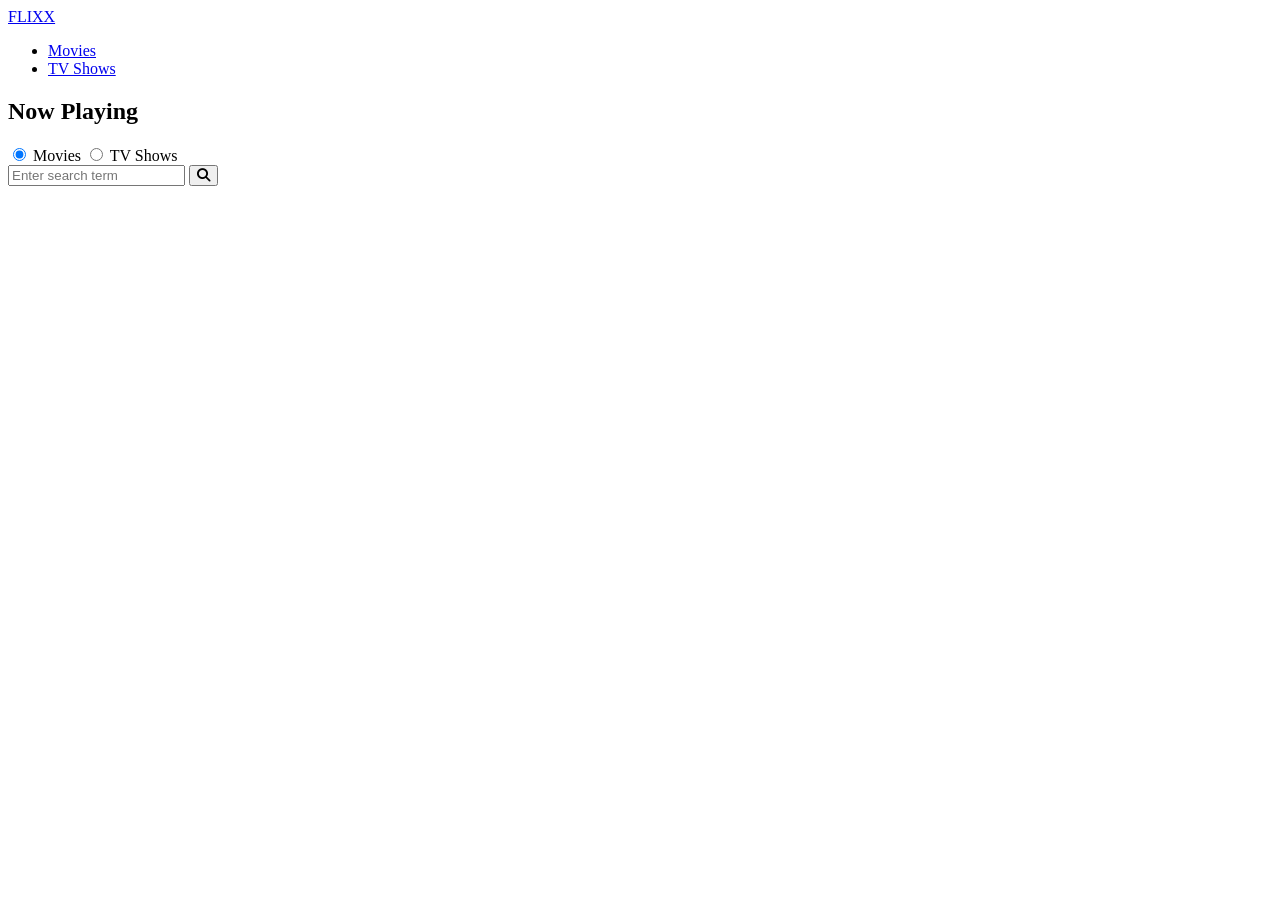
==== index.html @ a2e1064a "Finished a search section for movies and tv shows" ====
<!DOCTYPE html>
<html lang="en">
<head>
    <meta charset="UTF-8">
    <meta http-equiv="X-UA-Compatible" content="IE=edge" />
    <meta name="viewport" content="width=device-width, initial-scale=1.0">
    <link rel="preconnect" href="https://fonts.googleapis.com" />
    <link rel="preconnect" href="https://fonts.gastatic.com" crossorigin />
    <link 
        href="https://fonts.googleapis.com/css2?family=Poppins:wght@300;400;700&display=swap"
        rel="stylesheet"
    />
    <link rel="stylesheet" href="lib/swiper.css" />
    <link rel="stylesheet" href="lib/fontawesome.css" />
    <link rel="stylesheet" href="css/style.css" />
    <link rel="stylesheet" href="css/spinner.css" />
    <script src="lib/swiper.js"></script>
    <script src="js/script.js" defer></script>
    <title>Flixx</title>
</head>
<body>
    <header class="main-header">
        <div class="container">
            <div class="logo"><a href="/">FLIXX</a></div>
            <nav>
                <ul>
                    <li>
                        <a class="nav-link" href="/">Movies</a>
                    </li>
                    <li>
                        <a class="nav-link" href="/shows.html">TV Shows</a>
                    </li>
                </ul>
            </nav>
        </div>

    </header>

    <!-- Now Playing Section -->
    <section class="now-playing">
        <h2>Now Playing</h2>
        <div class="swiper">
            <div class="swiper-wrapper">

            </div>
        </div>
    </section>

    <!-- Search Movies -->
    <section class="search">
        <div class="container">
            <div id="alert"></div>
            <form action="/search.html" class="search-form">
                <!-- movies and shows radio box -->
                <div class="search-radio">
                    <input type="radio" id="movie" name="type" value="movie" checked />
                    <label for="movies">Movies</label>
                    <input type="radio" id="tv" name="type" value="tv" />
                    <label for="shows">TV Shows</label>
                </div>
                <div class="search-flex">
                    <input
                        type="text"
                        name="search-term"
                        id="search-term"
                        placeholder="Enter search term"
                    />
                    <button class="btn" type="submit">
                        <i class="fas fa-search"></i>
                    </button>
                </div>
            </form>
        </div>
    </section>
</body>
</html>
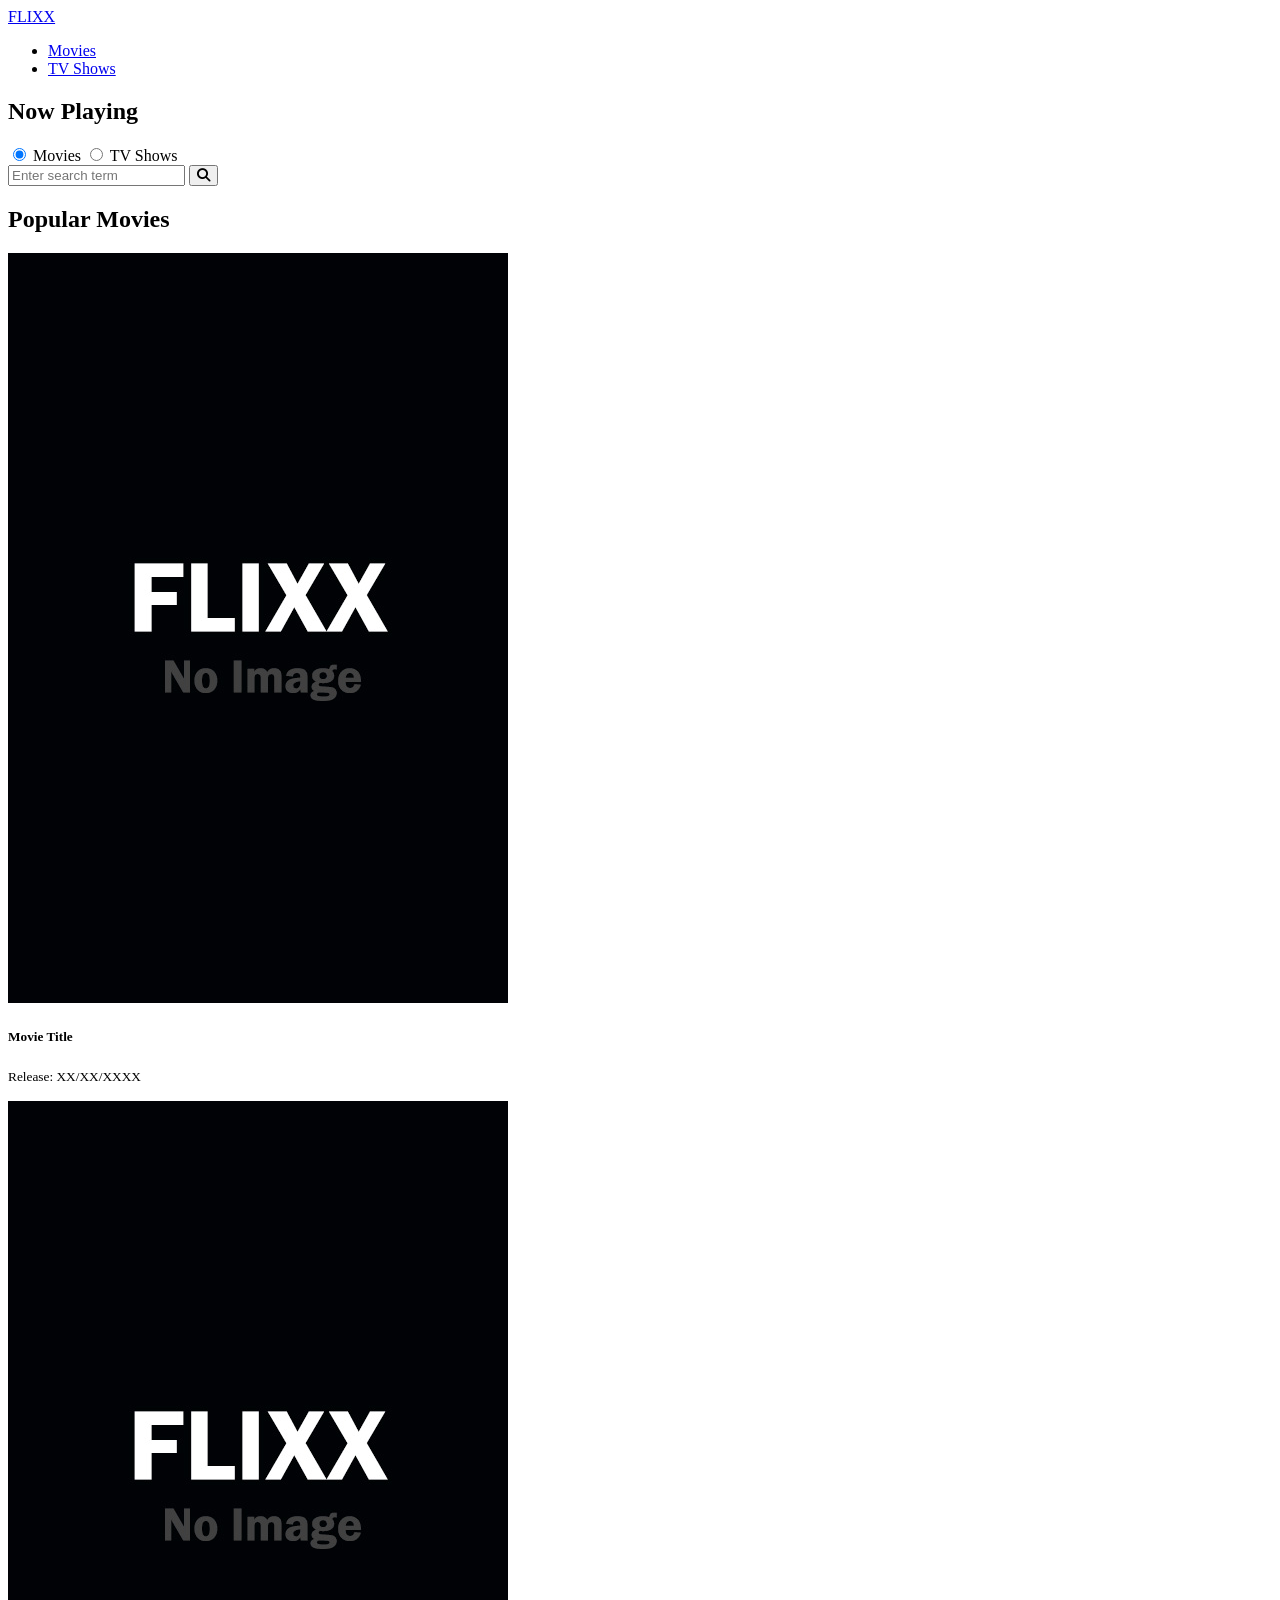
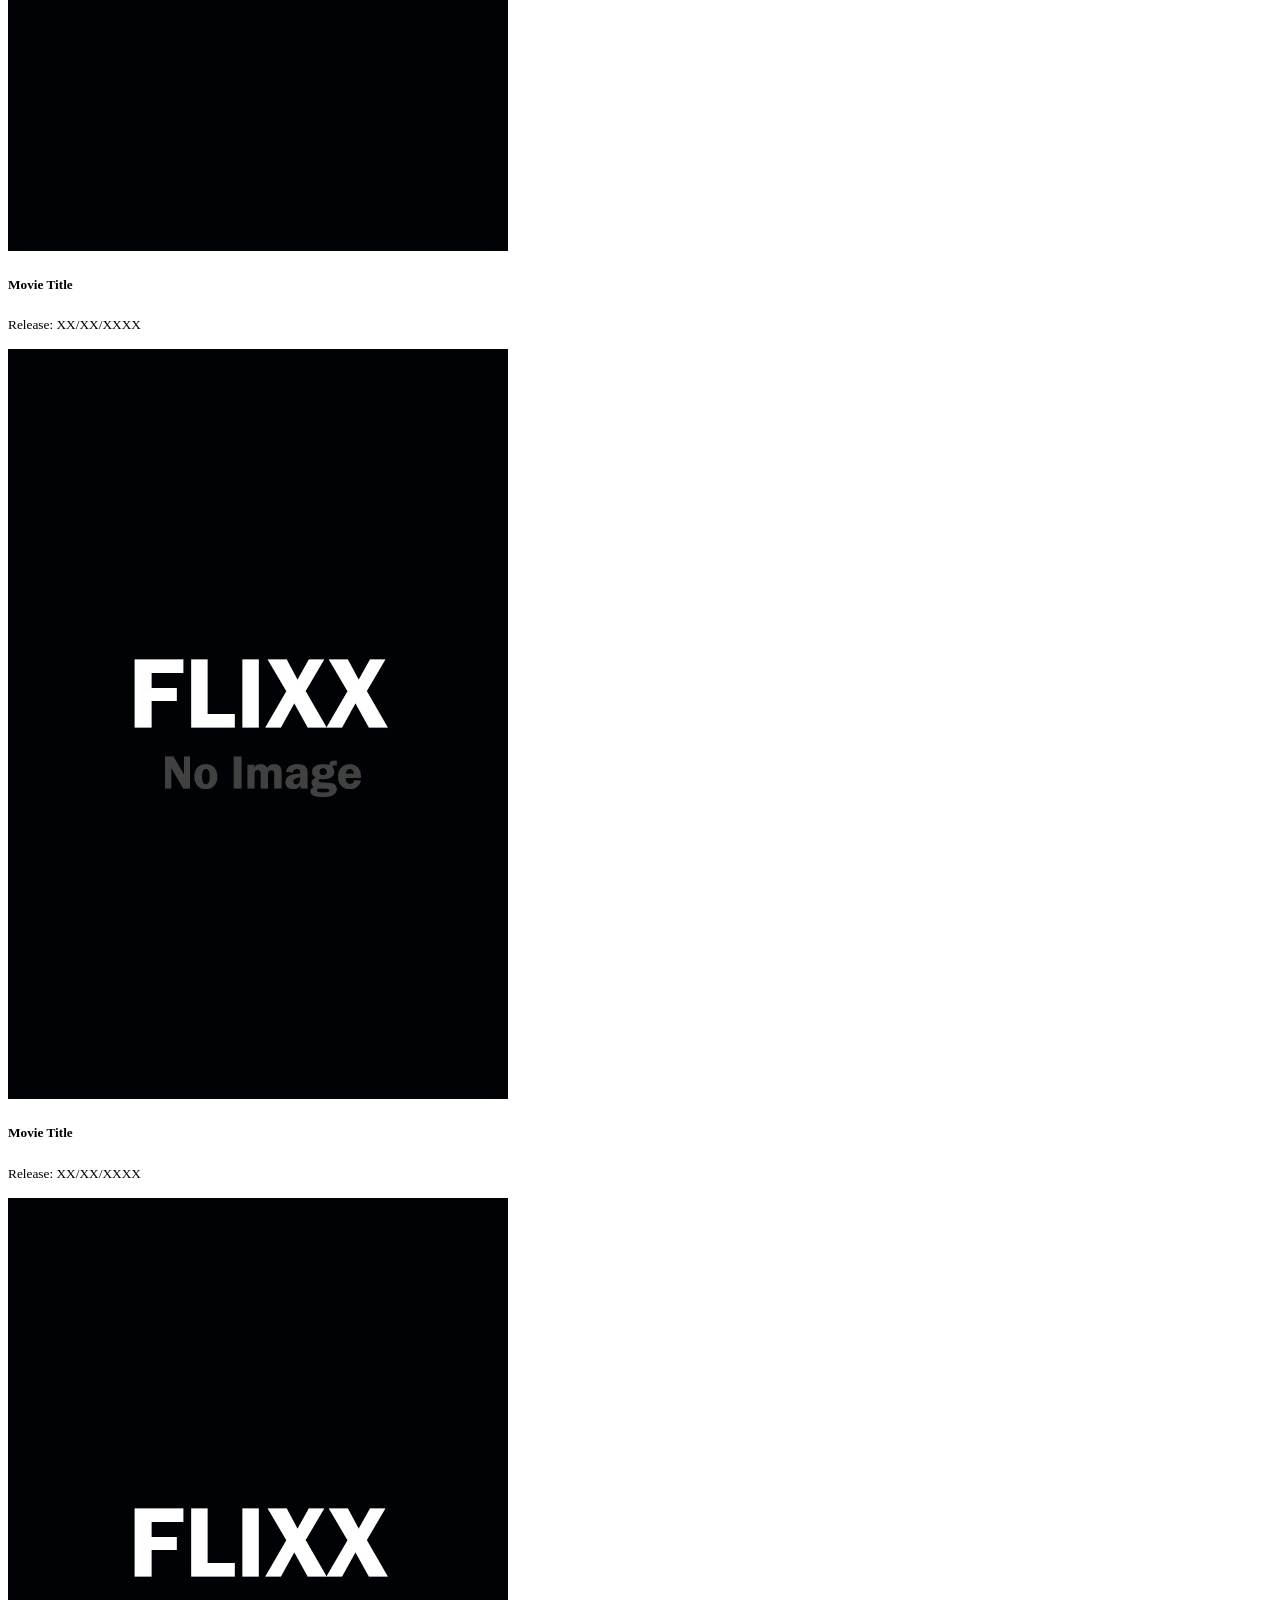
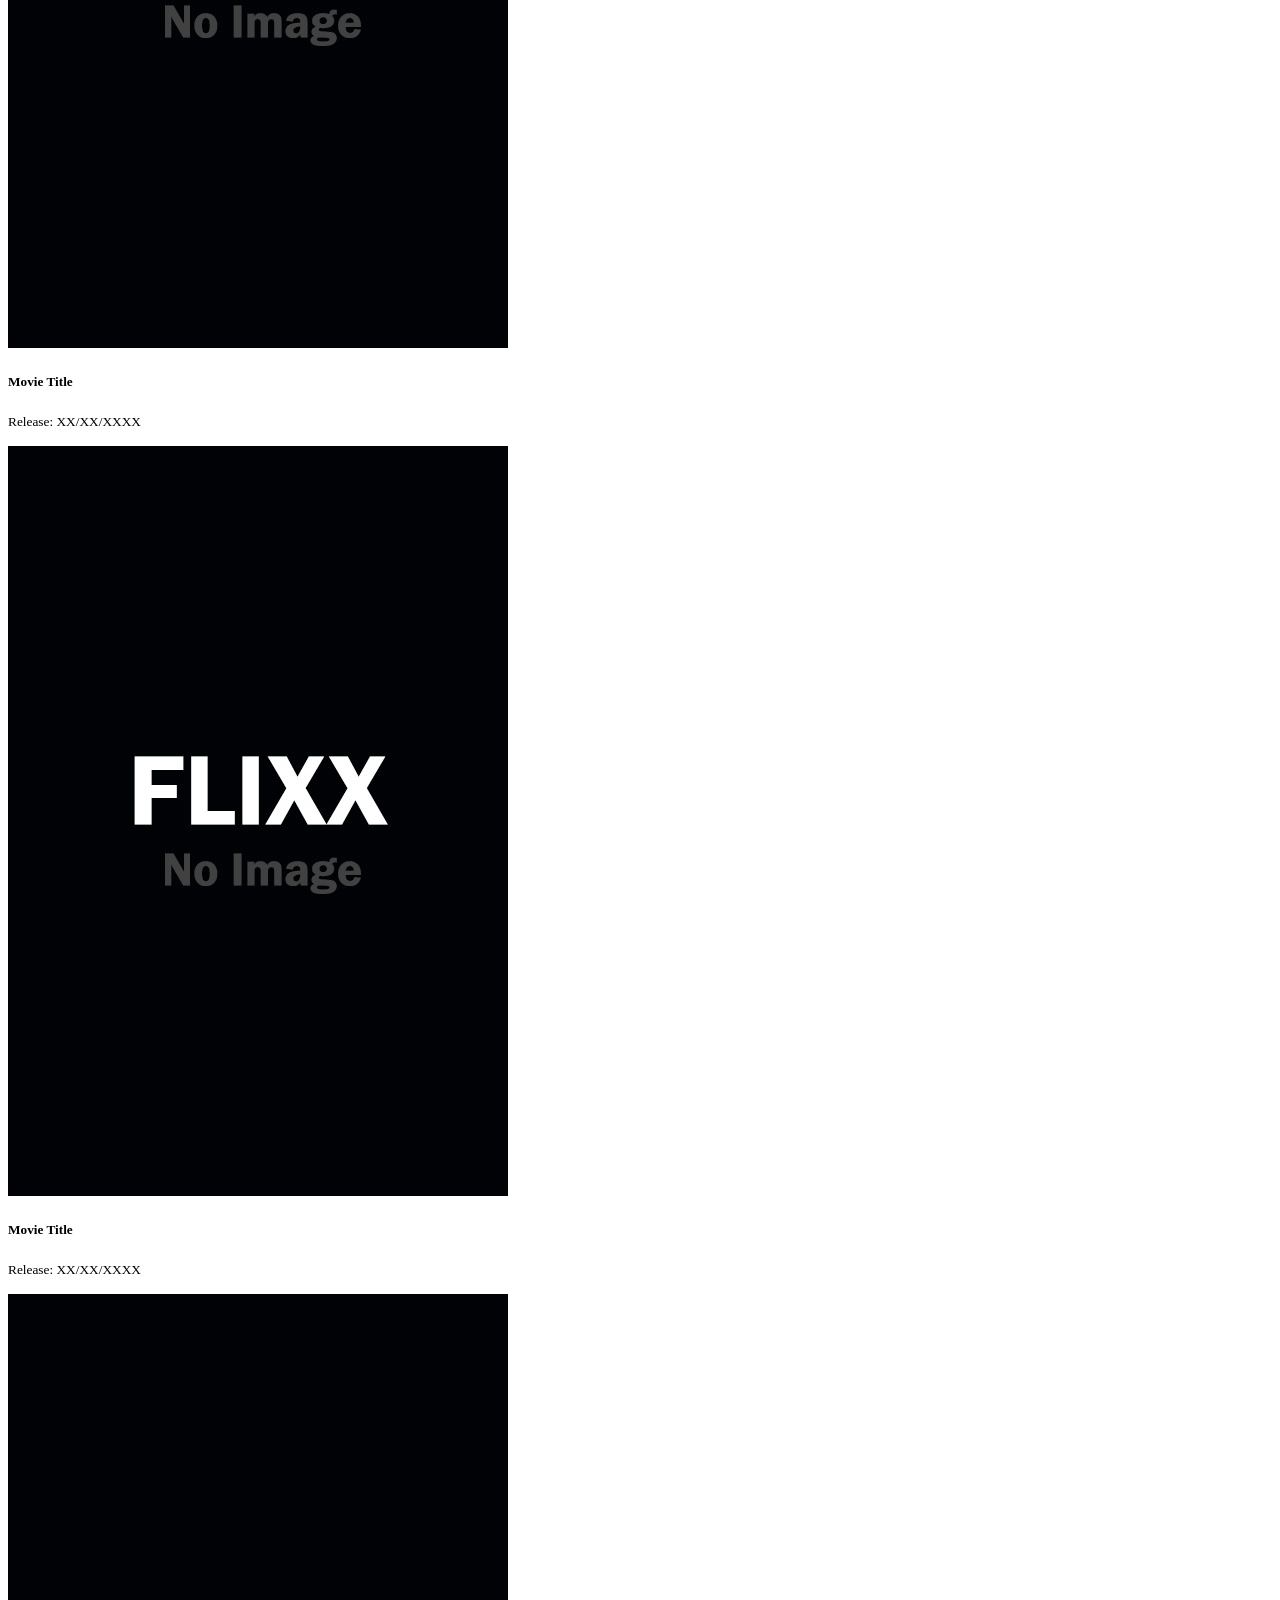
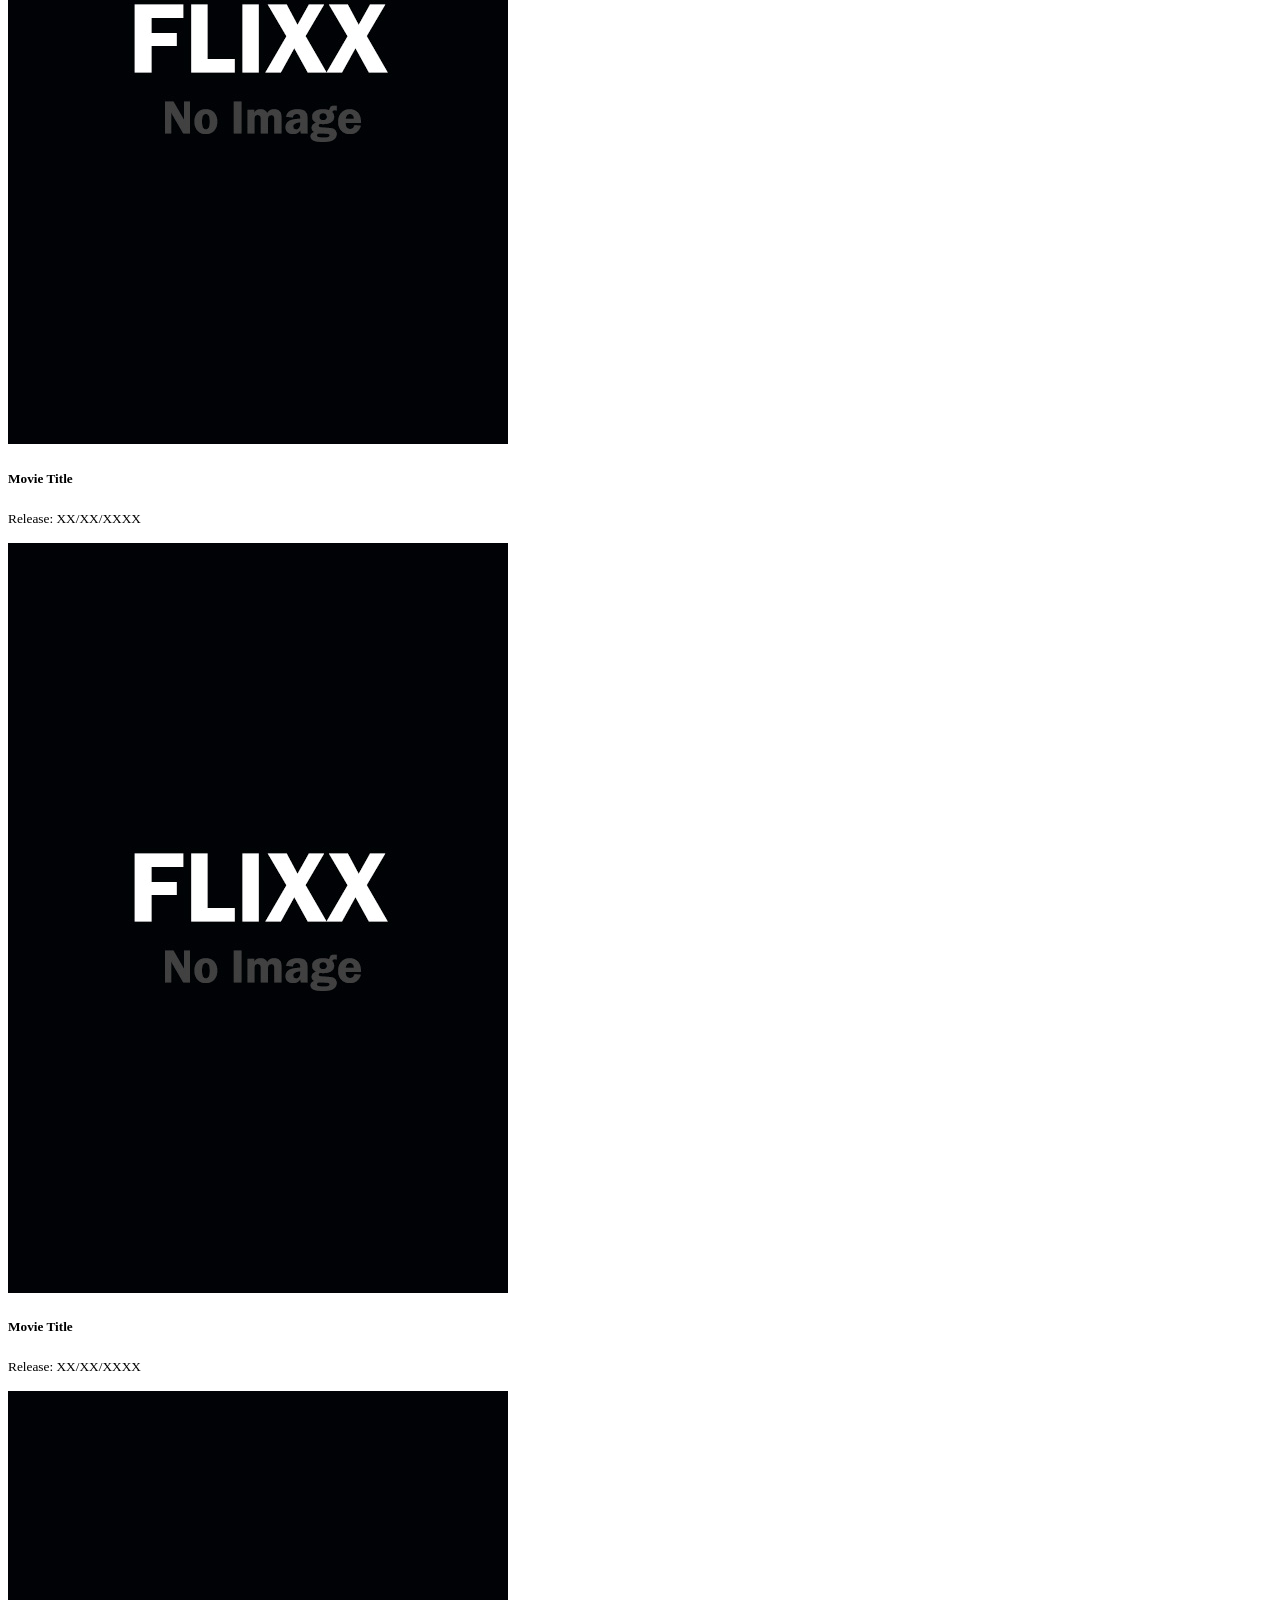
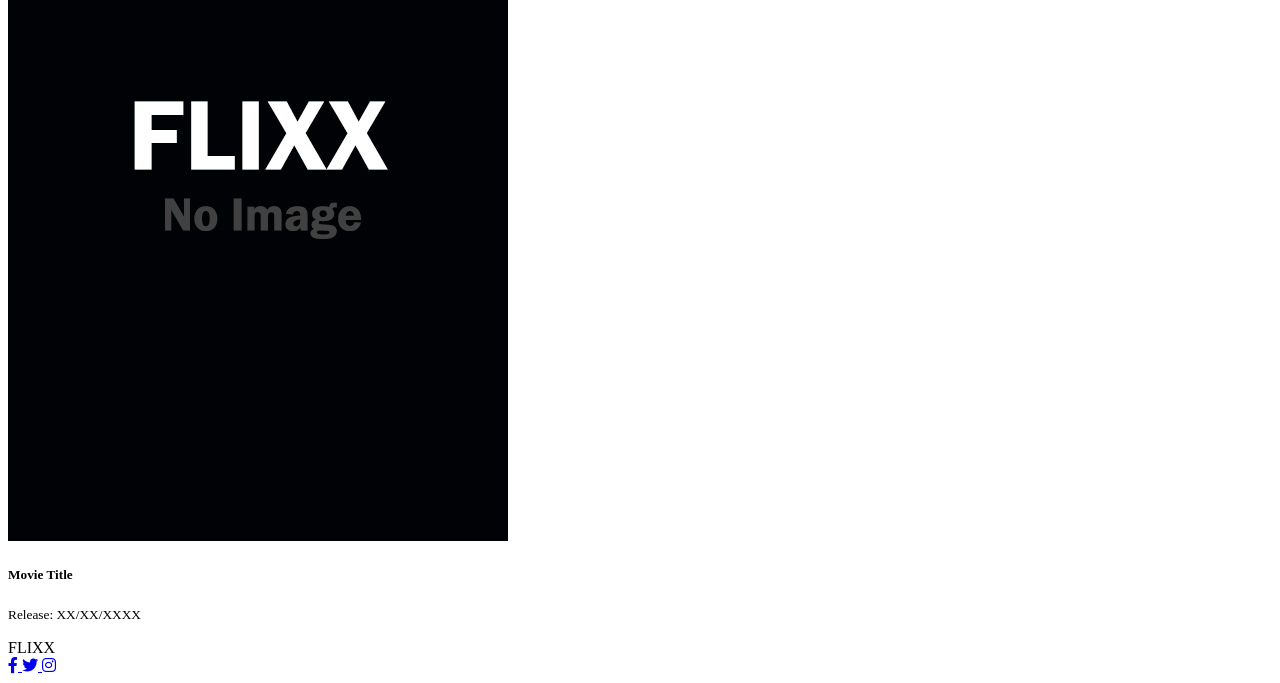
==== commit d660576a: "Finished the main body for the movies, and added a footer" ====
--- a/index.html
+++ b/index.html
@@ -1,76 +1,222 @@
 <!DOCTYPE html>
 <html lang="en">
-<head>
-    <meta charset="UTF-8">
-    <meta http-equiv="X-UA-Compatible" content="IE=edge" />
-    <meta name="viewport" content="width=device-width, initial-scale=1.0">
-    <link rel="preconnect" href="https://fonts.googleapis.com" />
-    <link rel="preconnect" href="https://fonts.gastatic.com" crossorigin />
-    <link 
-        href="https://fonts.googleapis.com/css2?family=Poppins:wght@300;400;700&display=swap"
-        rel="stylesheet"
-    />
-    <link rel="stylesheet" href="lib/swiper.css" />
-    <link rel="stylesheet" href="lib/fontawesome.css" />
-    <link rel="stylesheet" href="css/style.css" />
-    <link rel="stylesheet" href="css/spinner.css" />
-    <script src="lib/swiper.js"></script>
-    <script src="js/script.js" defer></script>
-    <title>Flixx</title>
-</head>
-<body>
-    <header class="main-header">
-        <div class="container">
-            <div class="logo"><a href="/">FLIXX</a></div>
-            <nav>
-                <ul>
-                    <li>
-                        <a class="nav-link" href="/">Movies</a>
-                    </li>
-                    <li>
-                        <a class="nav-link" href="/shows.html">TV Shows</a>
-                    </li>
-                </ul>
-            </nav>
-        </div>
-
-    </header>
-
-    <!-- Now Playing Section -->
-    <section class="now-playing">
-        <h2>Now Playing</h2>
-        <div class="swiper">
-            <div class="swiper-wrapper">
-
-            </div>
-        </div>
-    </section>
-
-    <!-- Search Movies -->
-    <section class="search">
-        <div class="container">
-            <div id="alert"></div>
-            <form action="/search.html" class="search-form">
-                <!-- movies and shows radio box -->
-                <div class="search-radio">
-                    <input type="radio" id="movie" name="type" value="movie" checked />
-                    <label for="movies">Movies</label>
-                    <input type="radio" id="tv" name="type" value="tv" />
-                    <label for="shows">TV Shows</label>
-                </div>
-                <div class="search-flex">
-                    <input
-                        type="text"
-                        name="search-term"
-                        id="search-term"
-                        placeholder="Enter search term"
-                    />
-                    <button class="btn" type="submit">
-                        <i class="fas fa-search"></i>
-                    </button>
-                </div>
-            </form>
-        </div>
-    </section>
-</body>
+    <head>
+        <meta charset="UTF-8">
+        <meta http-equiv="X-UA-Compatible" content="IE=edge" />
+        <meta name="viewport" content="width=device-width, initial-scale=1.0">
+        <link rel="preconnect" href="https://fonts.googleapis.com" />
+        <link rel="preconnect" href="https://fonts.gastatic.com" crossorigin />
+        <link 
+            href="https://fonts.googleapis.com/css2?family=Poppins:wght@300;400;700&display=swap"
+            rel="stylesheet"
+        />
+        <link rel="stylesheet" href="lib/swiper.css" />
+        <link rel="stylesheet" href="lib/fontawesome.css" />
+        <link rel="stylesheet" href="css/style.css" />
+        <link rel="stylesheet" href="css/spinner.css" />
+        <script src="lib/swiper.js"></script>
+        <script src="js/script.js" defer></script>
+        <title>Flixx</title>
+    </head>
+    <body>
+        <header class="main-header">
+            <div class="container">
+                <div class="logo"><a href="/">FLIXX</a></div>
+                <nav>
+                    <ul>
+                        <li>
+                            <a class="nav-link" href="/">Movies</a>
+                        </li>
+                        <li>
+                            <a class="nav-link" href="/shows.html">TV Shows</a>
+                        </li>
+                    </ul>
+                </nav>
+            </div>
+
+        </header>
+
+        <!-- Now Playing Section -->
+        <section class="now-playing">
+            <h2>Now Playing</h2>
+            <div class="swiper">
+                <div class="swiper-wrapper">
+
+                </div>
+            </div>
+        </section>
+
+        <!-- Search Movies -->
+        <section class="search">
+            <div class="container">
+                <div id="alert"></div>
+                <form action="/search.html" class="search-form">
+                    <!-- movies and shows radio box -->
+                    <div class="search-radio">
+                        <input type="radio" id="movie" name="type" value="movie" checked />
+                        <label for="movies">Movies</label>
+                        <input type="radio" id="tv" name="type" value="tv" />
+                        <label for="shows">TV Shows</label>
+                    </div>
+                    <div class="search-flex">
+                        <input
+                            type="text"
+                            name="search-term"
+                            id="search-term"
+                            placeholder="Enter search term"
+                        />
+                        <button class="btn" type="submit">
+                            <i class="fas fa-search"></i>
+                        </button>
+                    </div>
+                </form>
+            </div>
+        </section>
+
+        <!-- Popular Movies -->
+        <section class="container">
+            <h2>Popular Movies</h2>
+            <div id="popular-movies" class="grid">
+                <div class="card">
+                    <a href="movie-details.html?id=1">
+                        <img
+                            src="images/no-image.jpg"
+                            class="card-img-top"
+                            alt="Movie Title"
+                        />
+                    </a>
+                    <div class="card-body">
+                        <h5 class="card-title">Movie Title</h5>
+                        <p class="card-text">
+                            <small class="text-muted">Release: XX/XX/XXXX</small>
+                        </p>
+                    </div>
+                </div>
+                <div class="card">
+                    <a href="movie-details.html?id=1">
+                        <img
+                            src="images/no-image.jpg"
+                            class="card-img-top"
+                            alt="Movie Title"
+                        />
+                    </a>
+                    <div class="card-body">
+                        <h5 class="card-title">Movie Title</h5>
+                        <p class="card-text">
+                            <small class="text-muted">Release: XX/XX/XXXX</small>
+                        </p>
+                    </div>
+                </div>
+                <div class="card">
+                    <a href="movie-details.html?id=1">
+                        <img
+                            src="images/no-image.jpg"
+                            class="card-img-top"
+                            alt="Movie Title"
+                        />
+                    </a>
+                    <div class="card-body">
+                        <h5 class="card-title">Movie Title</h5>
+                        <p class="card-text">
+                            <small class="text-muted">Release: XX/XX/XXXX</small>
+                        </p>
+                    </div>
+                </div>
+                <div class="card">
+                    <a href="movie-details.html?id=1">
+                        <img
+                            src="images/no-image.jpg"
+                            class="card-img-top"
+                            alt="Movie Title"
+                        />
+                    </a>
+                    <div class="card-body">
+                        <h5 class="card-title">Movie Title</h5>
+                        <p class="card-text">
+                            <small class="text-muted">Release: XX/XX/XXXX</small>
+                        </p>
+                    </div>
+                </div>
+                <div class="card">
+                    <a href="movie-details.html?id=1">
+                        <img
+                            src="images/no-image.jpg"
+                            class="card-img-top"
+                            alt="Movie Title"
+                        />
+                    </a>
+                    <div class="card-body">
+                        <h5 class="card-title">Movie Title</h5>
+                        <p class="card-text">
+                            <small class="text-muted">Release: XX/XX/XXXX</small>
+                        </p>
+                    </div>
+                </div>
+                <div class="card">
+                    <a href="movie-details.html?id=1">
+                        <img
+                            src="images/no-image.jpg"
+                            class="card-img-top"
+                            alt="Movie Title"
+                        />
+                    </a>
+                    <div class="card-body">
+                        <h5 class="card-title">Movie Title</h5>
+                        <p class="card-text">
+                            <small class="text-muted">Release: XX/XX/XXXX</small>
+                        </p>
+                    </div>
+                </div>
+                <div class="card">
+                    <a href="movie-details.html?id=1">
+                        <img
+                            src="images/no-image.jpg"
+                            class="card-img-top"
+                            alt="Movie Title"
+                        />
+                    </a>
+                    <div class="card-body">
+                        <h5 class="card-title">Movie Title</h5>
+                        <p class="card-text">
+                            <small class="text-muted">Release: XX/XX/XXXX</small>
+                        </p>
+                    </div>
+                </div>
+                <div class="card">
+                    <a href="movie-details.html?id=1">
+                        <img
+                            src="images/no-image.jpg"
+                            class="card-img-top"
+                            alt="Movie Title"
+                        />
+                    </a>
+                    <div class="card-body">
+                        <h5 class="card-title">Movie Title</h5>
+                        <p class="card-text">
+                            <small class="text-muted">Release: XX/XX/XXXX</small>
+                        </p>
+                    </div>
+                </div>
+            </div>
+        </section>
+        <!-- Footer -->
+        <footer class="main-footer">
+            <div class="container">
+                <div class="logo"><span>FLIXX</span></div>
+                <div class="social-links">
+                    <a href="https://www.facebook.com" target="_blank">
+                        <i class="fab fa-facebook-f"></i>
+                    </a>
+                    <a href="https://www.twitter.com" target="_blank">
+                        <i class="fab fa-twitter"></i>
+                    </a>
+                    <a href="https://www.instagram.com" target="_blank">
+                        <i class="fab fa-instagram"></i>
+                    </a>
+                </div>
+            </div>
+        </footer>
+
+        <div class="spinner"></div>
+    </body>
 </html>
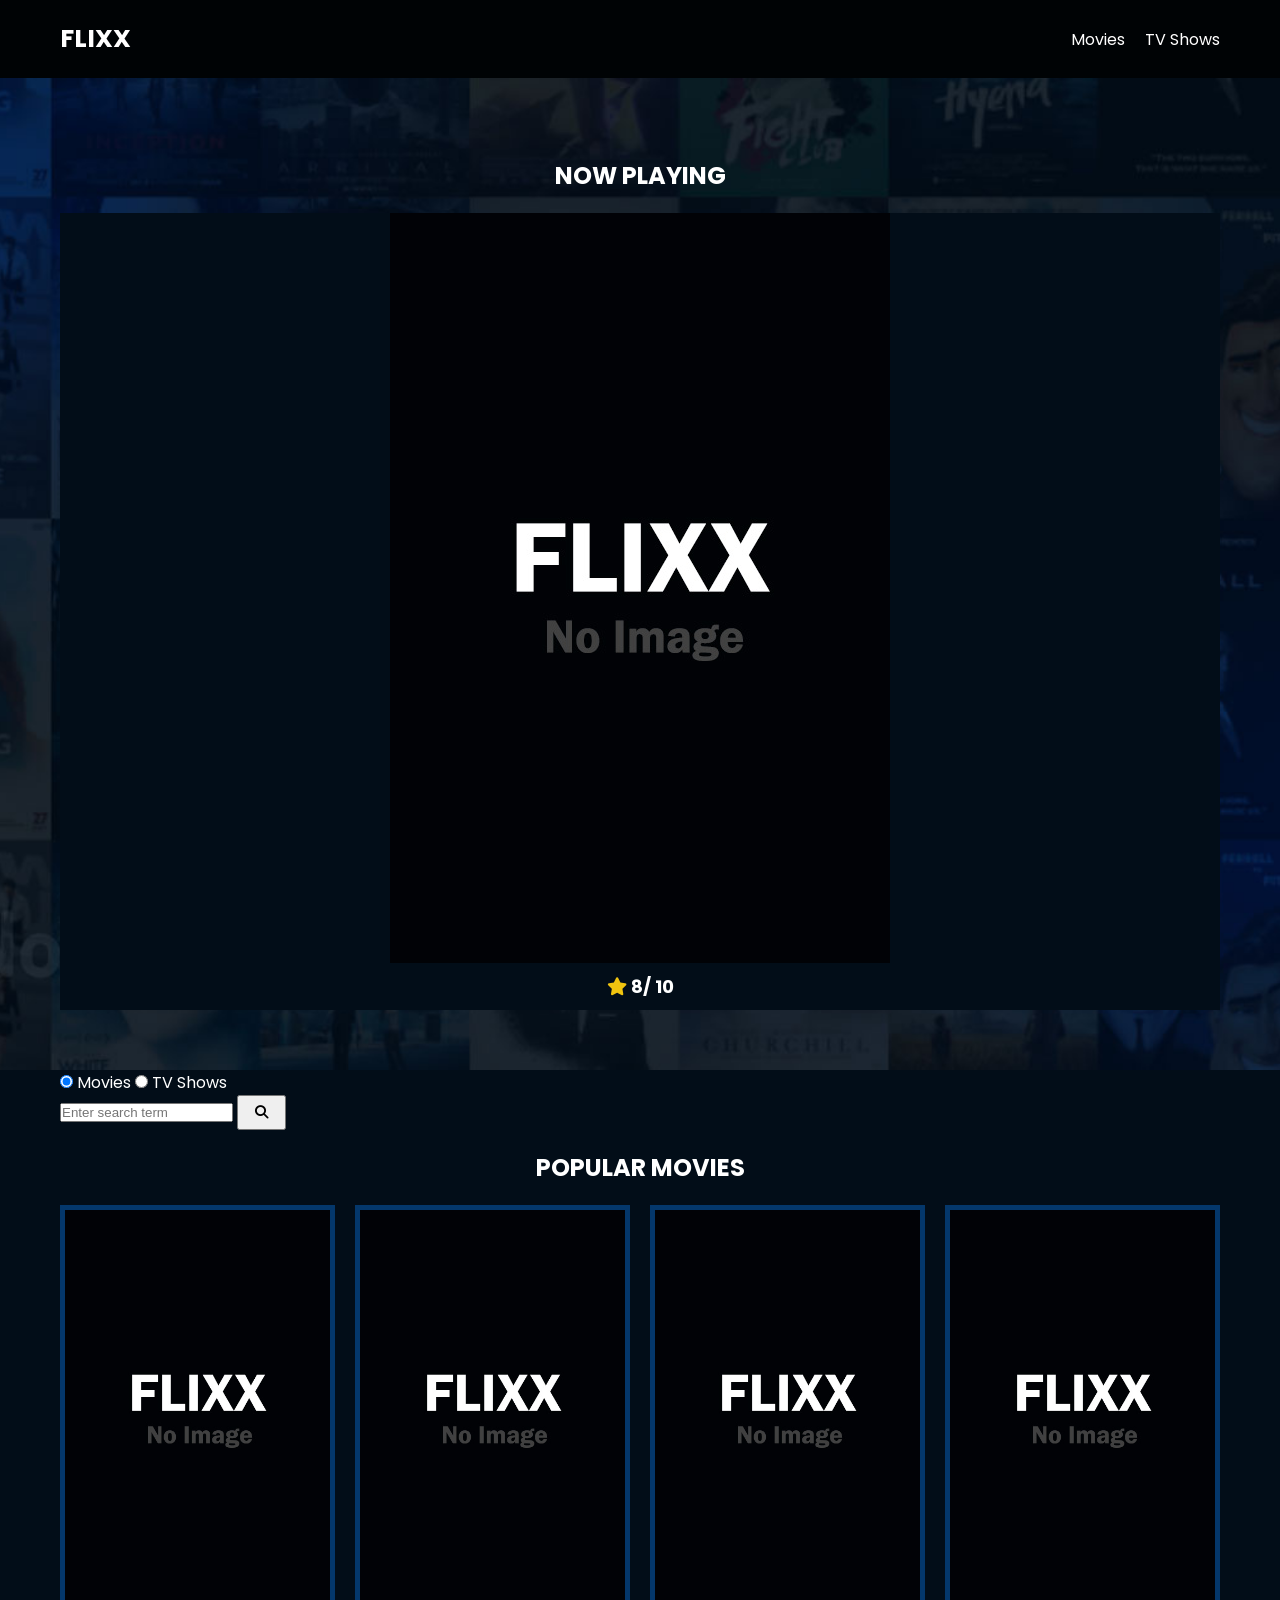
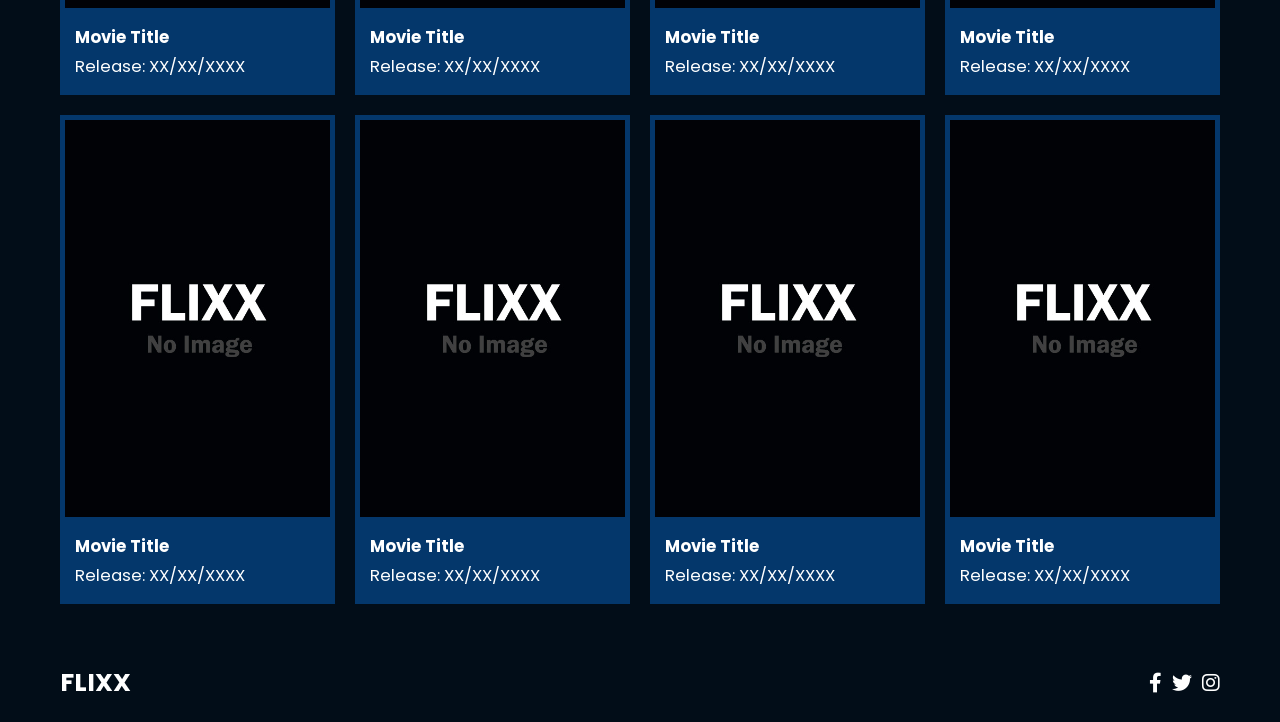
==== commit d9420ac3: "Finished with the content in the main html.  Added a swiper, and styled the page." ====
--- a/index.html
+++ b/index.html
@@ -41,6 +41,14 @@
             <h2>Now Playing</h2>
             <div class="swiper">
                 <div class="swiper-wrapper">
+                    <div class="swiper-slide">
+                        <a href="movie-details.html?id=1">
+                            <img src="./images/no-image.jpg" alt="Movie Title" />
+                        </a>
+                        <h4 class="swiper-rating">
+                            <i class="fas fa-star text-secondary"></i> 8/ 10
+                        </h4>
+                    </div>
 
                 </div>
             </div>
--- a/css/style.css
+++ b/css/style.css
@@ -0,0 +1,211 @@
+*,
+*::before,
+*::after {
+    box-sizing: border-box;
+    padding: 0;
+    margin: 0;
+}
+
+:root {
+    --color-primary: #020d18;
+    --color-secondary: #f1c40f;
+}
+
+body {
+    font-family: 'Poppins', sans-serif;
+    font-size: 16px;
+    background: var(--color-primary);
+    color: #fff;
+    overflow-x: hidden;
+}
+
+a {
+    color: #fff;
+    text-decoration: none;
+}
+
+ul {
+    list-style: none;
+}
+
+.text-primary {
+    color: var(--color-secondary);
+}
+
+.text-secondary {
+    color: var(--color-secondary);
+}
+
+.active {
+    color: var(--color-secondary);
+    font-weight: 700;
+}
+
+.back {
+    margin-top: 30px;
+}
+
+.btn {
+    display: inline-block;
+    padding: 0.5rem 1rem;
+}
+
+.btn::hover {
+    background: var(--color-secondary);
+    color: #000;
+}
+
+.btn:disabled {
+    border-color: #ccc;
+    cursor: not-allowed;
+}
+
+.btn:disabled:hover {
+    background: transparent;
+    color: #fff;
+}
+
+.container {
+    max-width: 1200px;
+    width: 100%;
+    margin: 0 auto;
+    padding: 0 20px;
+}
+
+.main-header .container {
+    display: flex;
+    justify-content: space-between;
+    align-items: center;
+    padding: 0 20px
+}
+
+.main-header {
+    padding: 20px 0;
+    background: rgba(0, 0, 0, 0.8);
+}
+
+.main-header .logo {
+    color: #fff;
+    font-size: 25px;
+    font-weight: 700;
+    text-transform: uppercase;
+}
+
+.main-header ul {
+    display: flex;
+}
+.main-header ul li {
+    margin-left: 20px;
+}
+
+.main-header ul li a {
+    font-size: 16px;
+}
+
+.main-header ul li a:hover {
+    color: var(--color-secondary);
+}
+/* Grid */
+.grid {
+    display: grid;
+    grid-template-columns: repeat(auto-fit, minmax(250px, 1fr));
+    grid-gap: 20px;
+    margin-bottom: 40px;
+}
+
+.card {
+    background: #04376b;
+    padding: 5px;
+}
+
+.card img {
+    width: 100%;
+}
+
+.card-body {
+    padding: 10px;
+    font-size: 20px;
+}
+
+.card:hover {
+    transform: scale(1.05);
+    transition: all 0.5s ease-in-out;
+    background: #0a4b8f;
+}
+
+/* Footer */
+.main-footer {
+    background: #020d18;
+    padding: 20px 0;
+}
+
+.main-footer .container{
+    display: flex;
+    justify-content: space-between;
+    align-items: center;
+}
+
+.main-footer .container .logo {
+    color: #fff;
+    font-size: 25px;
+    font-weight: 700;
+    text-transform: uppercase;
+}
+
+.main-footer .container .social-links {
+    display: flex;
+    font-size: 20px;
+}
+
+.main-footer .container .social-links a {
+    margin-left: 10px;
+    color: #fff;
+}
+
+.main-footer .container .social-links a:hover {
+    color: var(--color-secondary);
+}
+
+/* Section Now Playing */
+
+section.now-playing {
+    padding: 60px;
+    background: url(../images/showcase-bg.jpg) no-repeat center center/cover;
+}
+
+section h2 {
+    margin: 20px 0;
+    text-align: center;
+    text-transform: uppercase;
+}
+
+/* Slider */
+.swiper {
+    width: 100%;
+    height: 50%;
+}
+
+.swiper-slide {
+    text-align: center;
+    font-size: 18px;
+    background: var(--color-primary);
+    display: flex;
+    flex-direction: column;
+    justify-content: center;
+    align-items: center;
+}
+
+.swiper-slide img {
+    display: flex;
+    width: 100%;
+    height: 100%;
+    object-fit: cover;
+}
+
+.swiper-rating {
+    padding: 10px;
+}
+
+/* Movie Details */
+
+
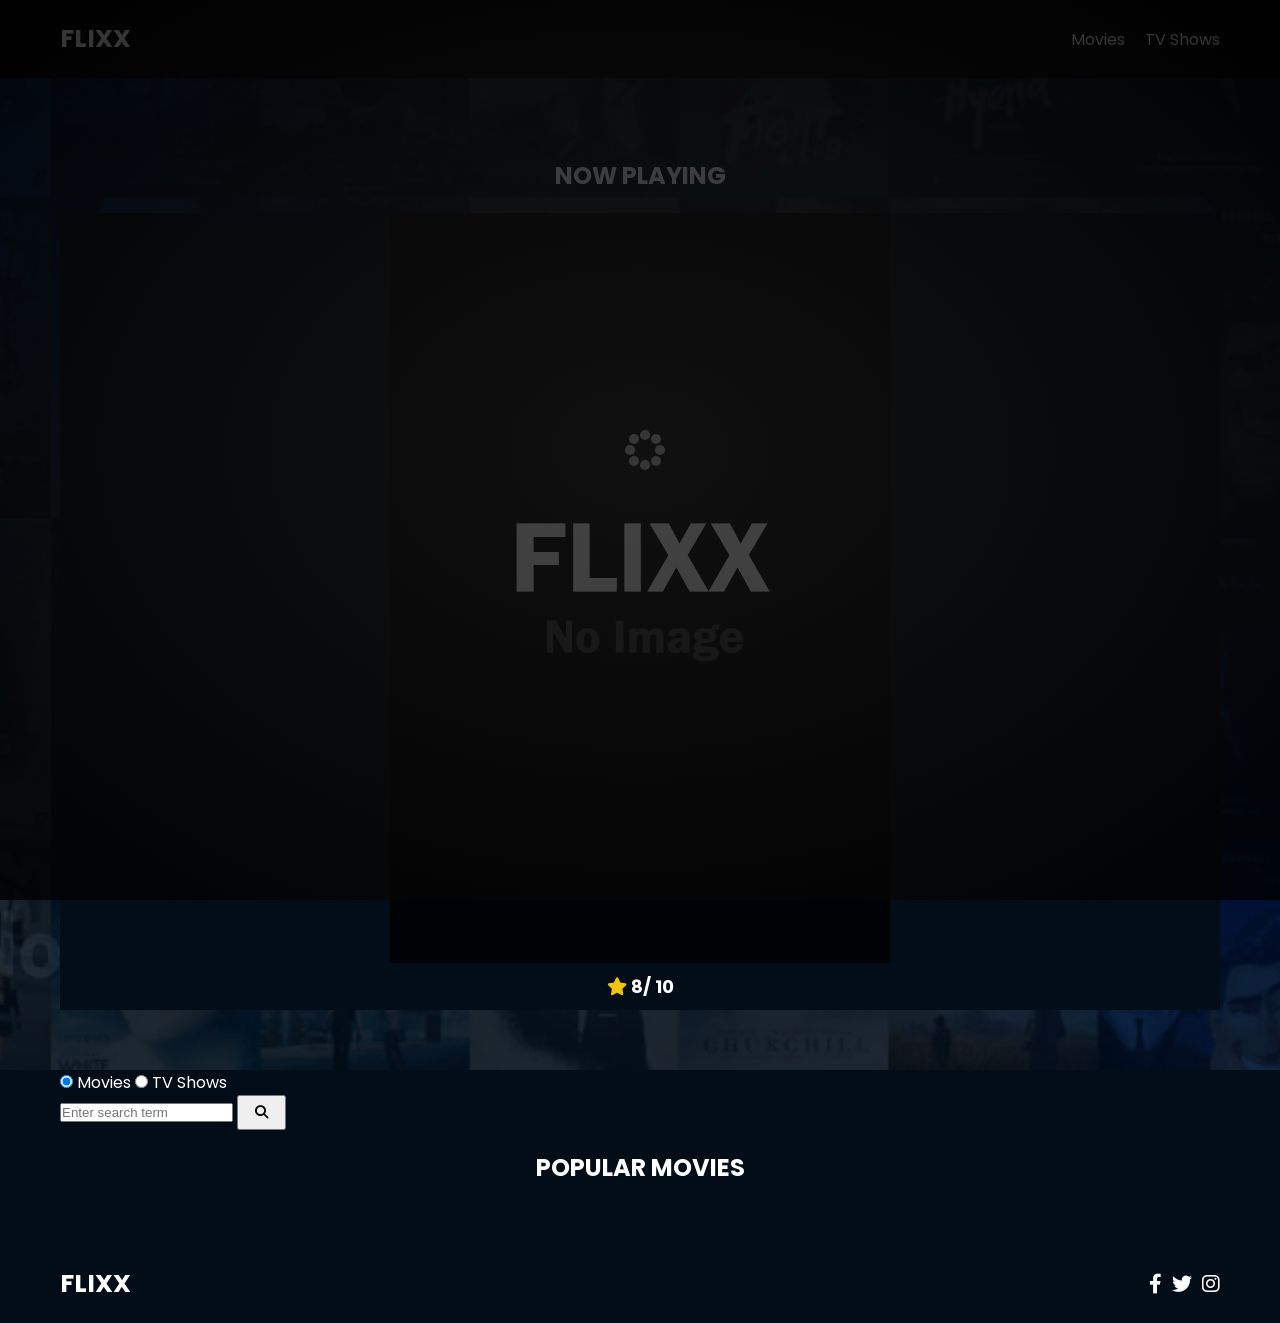
==== commit 7700cd80: "Got rid of dummy data and finished the detail pages for both movie and shiow" ====
--- a/index.html
+++ b/index.html
@@ -85,126 +85,8 @@
         <section class="container">
             <h2>Popular Movies</h2>
             <div id="popular-movies" class="grid">
-                <div class="card">
-                    <a href="movie-details.html?id=1">
-                        <img
-                            src="images/no-image.jpg"
-                            class="card-img-top"
-                            alt="Movie Title"
-                        />
-                    </a>
-                    <div class="card-body">
-                        <h5 class="card-title">Movie Title</h5>
-                        <p class="card-text">
-                            <small class="text-muted">Release: XX/XX/XXXX</small>
-                        </p>
-                    </div>
-                </div>
-                <div class="card">
-                    <a href="movie-details.html?id=1">
-                        <img
-                            src="images/no-image.jpg"
-                            class="card-img-top"
-                            alt="Movie Title"
-                        />
-                    </a>
-                    <div class="card-body">
-                        <h5 class="card-title">Movie Title</h5>
-                        <p class="card-text">
-                            <small class="text-muted">Release: XX/XX/XXXX</small>
-                        </p>
-                    </div>
-                </div>
-                <div class="card">
-                    <a href="movie-details.html?id=1">
-                        <img
-                            src="images/no-image.jpg"
-                            class="card-img-top"
-                            alt="Movie Title"
-                        />
-                    </a>
-                    <div class="card-body">
-                        <h5 class="card-title">Movie Title</h5>
-                        <p class="card-text">
-                            <small class="text-muted">Release: XX/XX/XXXX</small>
-                        </p>
-                    </div>
-                </div>
-                <div class="card">
-                    <a href="movie-details.html?id=1">
-                        <img
-                            src="images/no-image.jpg"
-                            class="card-img-top"
-                            alt="Movie Title"
-                        />
-                    </a>
-                    <div class="card-body">
-                        <h5 class="card-title">Movie Title</h5>
-                        <p class="card-text">
-                            <small class="text-muted">Release: XX/XX/XXXX</small>
-                        </p>
-                    </div>
-                </div>
-                <div class="card">
-                    <a href="movie-details.html?id=1">
-                        <img
-                            src="images/no-image.jpg"
-                            class="card-img-top"
-                            alt="Movie Title"
-                        />
-                    </a>
-                    <div class="card-body">
-                        <h5 class="card-title">Movie Title</h5>
-                        <p class="card-text">
-                            <small class="text-muted">Release: XX/XX/XXXX</small>
-                        </p>
-                    </div>
-                </div>
-                <div class="card">
-                    <a href="movie-details.html?id=1">
-                        <img
-                            src="images/no-image.jpg"
-                            class="card-img-top"
-                            alt="Movie Title"
-                        />
-                    </a>
-                    <div class="card-body">
-                        <h5 class="card-title">Movie Title</h5>
-                        <p class="card-text">
-                            <small class="text-muted">Release: XX/XX/XXXX</small>
-                        </p>
-                    </div>
-                </div>
-                <div class="card">
-                    <a href="movie-details.html?id=1">
-                        <img
-                            src="images/no-image.jpg"
-                            class="card-img-top"
-                            alt="Movie Title"
-                        />
-                    </a>
-                    <div class="card-body">
-                        <h5 class="card-title">Movie Title</h5>
-                        <p class="card-text">
-                            <small class="text-muted">Release: XX/XX/XXXX</small>
-                        </p>
-                    </div>
-                </div>
-                <div class="card">
-                    <a href="movie-details.html?id=1">
-                        <img
-                            src="images/no-image.jpg"
-                            class="card-img-top"
-                            alt="Movie Title"
-                        />
-                    </a>
-                    <div class="card-body">
-                        <h5 class="card-title">Movie Title</h5>
-                        <p class="card-text">
-                            <small class="text-muted">Release: XX/XX/XXXX</small>
-                        </p>
-                    </div>
-                </div>
+                
+                
             </div>
         </section>
         <!-- Footer -->
--- a/css/style.css
+++ b/css/style.css
@@ -208,4 +208,35 @@
 
 /* Movie Details */
 
-
+.details-top {
+  display: flex;
+  justify-content: space-between;
+  align-items: center;
+  margin: 50px 0 30px;
+}
+
+.details-top img {
+    width: 400px;
+    height: 100%;
+    margin-right: 60px;
+    object-fit: cover;
+}
+
+.details-top p {
+    margin: 20px 0;
+}
+
+.details-top .btn {
+    margin-top: 20px;
+}
+
+.details-bottom {
+}
+
+.details-bottom li {
+    margin: 15px 0;
+    padding-bottom: 8px;
+    border-bottom: 1px solid #fff;
+    border-color: rgba(255, 255, 255, 0.1);
+  }
+
--- a/css/spinner.css
+++ b/css/spinner.css
@@ -0,0 +1,143 @@
+/* Spinner From: https://codepen.io/tbrownvisuals/pen/edGYvx */
+.spinner {
+  position: fixed;
+  z-index: 999;
+  height: 2em;
+  width: 2em;
+  overflow: show;
+  margin: auto;
+  top: 0;
+  left: 0;
+  bottom: 0;
+  right: 0;
+  display: none;
+}
+
+.show {
+  display: block;
+}
+
+/* Transparent Overlay */
+.spinner:before {
+  content: '';
+  display: block;
+  position: fixed;
+  top: 0;
+  left: 0;
+  width: 100%;
+  height: 100%;
+  background: radial-gradient(rgba(20, 20, 20, 0.8), rgba(0, 0, 0, 0.8));
+
+  background: -webkit-radial-gradient(
+    rgba(20, 20, 20, 0.8),
+    rgba(0, 0, 0, 0.8)
+  );
+}
+
+/* :not(:required) hides these rules from IE9 and below */
+.spinner:not(:required) {
+  /* hide "loading..." text */
+  font: 0/0 a;
+  color: transparent;
+  text-shadow: none;
+  background-color: transparent;
+  border: 0;
+}
+
+.spinner:not(:required):after {
+  content: '';
+  display: block;
+  font-size: 10px;
+  width: 1em;
+  height: 1em;
+  margin-top: -0.5em;
+  -webkit-animation: spinner 150ms infinite linear;
+  -moz-animation: spinner 150ms infinite linear;
+  -ms-animation: spinner 150ms infinite linear;
+  -o-animation: spinner 150ms infinite linear;
+  animation: spinner 150ms infinite linear;
+  border-radius: 0.5em;
+  -webkit-box-shadow: rgba(255, 255, 255, 0.75) 1.5em 0 0 0,
+    rgba(255, 255, 255, 0.75) 1.1em 1.1em 0 0,
+    rgba(255, 255, 255, 0.75) 0 1.5em 0 0,
+    rgba(255, 255, 255, 0.75) -1.1em 1.1em 0 0,
+    rgba(255, 255, 255, 0.75) -1.5em 0 0 0,
+    rgba(255, 255, 255, 0.75) -1.1em -1.1em 0 0,
+    rgba(255, 255, 255, 0.75) 0 -1.5em 0 0,
+    rgba(255, 255, 255, 0.75) 1.1em -1.1em 0 0;
+  box-shadow: rgba(255, 255, 255, 0.75) 1.5em 0 0 0,
+    rgba(255, 255, 255, 0.75) 1.1em 1.1em 0 0,
+    rgba(255, 255, 255, 0.75) 0 1.5em 0 0,
+    rgba(255, 255, 255, 0.75) -1.1em 1.1em 0 0,
+    rgba(255, 255, 255, 0.75) -1.5em 0 0 0,
+    rgba(255, 255, 255, 0.75) -1.1em -1.1em 0 0,
+    rgba(255, 255, 255, 0.75) 0 -1.5em 0 0,
+    rgba(255, 255, 255, 0.75) 1.1em -1.1em 0 0;
+}
+
+/* Animation */
+
+@-webkit-keyframes spinner {
+  0% {
+    -webkit-transform: rotate(0deg);
+    -moz-transform: rotate(0deg);
+    -ms-transform: rotate(0deg);
+    -o-transform: rotate(0deg);
+    transform: rotate(0deg);
+  }
+  100% {
+    -webkit-transform: rotate(360deg);
+    -moz-transform: rotate(360deg);
+    -ms-transform: rotate(360deg);
+    -o-transform: rotate(360deg);
+    transform: rotate(360deg);
+  }
+}
+@-moz-keyframes spinner {
+  0% {
+    -webkit-transform: rotate(0deg);
+    -moz-transform: rotate(0deg);
+    -ms-transform: rotate(0deg);
+    -o-transform: rotate(0deg);
+    transform: rotate(0deg);
+  }
+  100% {
+    -webkit-transform: rotate(360deg);
+    -moz-transform: rotate(360deg);
+    -ms-transform: rotate(360deg);
+    -o-transform: rotate(360deg);
+    transform: rotate(360deg);
+  }
+}
+@-o-keyframes spinner {
+  0% {
+    -webkit-transform: rotate(0deg);
+    -moz-transform: rotate(0deg);
+    -ms-transform: rotate(0deg);
+    -o-transform: rotate(0deg);
+    transform: rotate(0deg);
+  }
+  100% {
+    -webkit-transform: rotate(360deg);
+    -moz-transform: rotate(360deg);
+    -ms-transform: rotate(360deg);
+    -o-transform: rotate(360deg);
+    transform: rotate(360deg);
+  }
+}
+@keyframes spinner {
+  0% {
+    -webkit-transform: rotate(0deg);
+    -moz-transform: rotate(0deg);
+    -ms-transform: rotate(0deg);
+    -o-transform: rotate(0deg);
+    transform: rotate(0deg);
+  }
+  100% {
+    -webkit-transform: rotate(360deg);
+    -moz-transform: rotate(360deg);
+    -ms-transform: rotate(360deg);
+    -o-transform: rotate(360deg);
+    transform: rotate(360deg);
+  }
+}
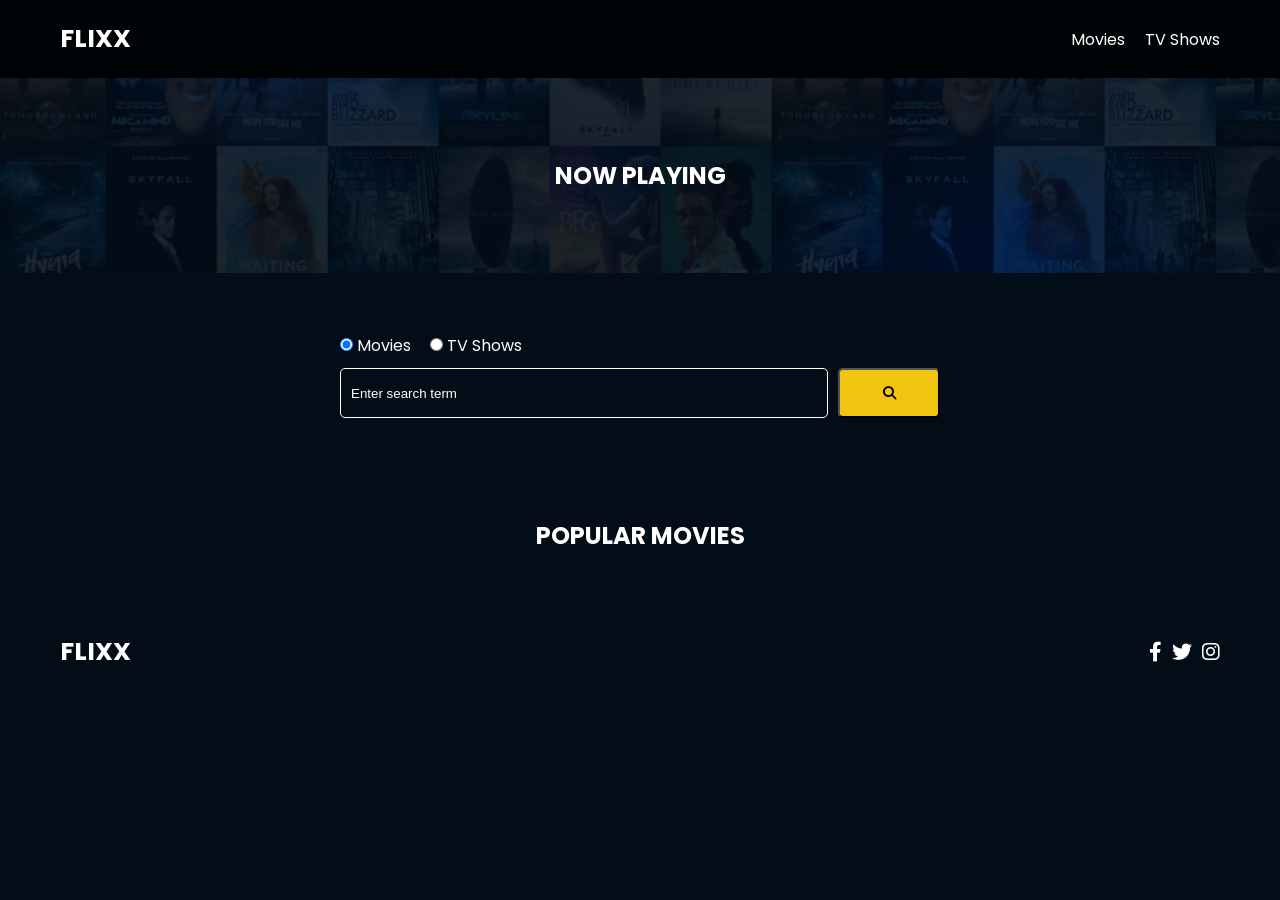
==== commit e47fdad6: "Finished the Search feature, and added pagination" ====
--- a/index.html
+++ b/index.html
@@ -40,72 +40,61 @@
         <section class="now-playing">
             <h2>Now Playing</h2>
             <div class="swiper">
-                <div class="swiper-wrapper">
-                    <div class="swiper-slide">
-                        <a href="movie-details.html?id=1">
-                            <img src="./images/no-image.jpg" alt="Movie Title" />
-                        </a>
-                        <h4 class="swiper-rating">
-                            <i class="fas fa-star text-secondary"></i> 8/ 10
-                        </h4>
-                    </div>
-
-                </div>
+                <div class="swiper-wrapper"></div>
             </div>
         </section>
 
         <!-- Search Movies -->
         <section class="search">
             <div class="container">
-                <div id="alert"></div>
-                <form action="/search.html" class="search-form">
-                    <!-- movies and shows radio box -->
-                    <div class="search-radio">
-                        <input type="radio" id="movie" name="type" value="movie" checked />
-                        <label for="movies">Movies</label>
-                        <input type="radio" id="tv" name="type" value="tv" />
-                        <label for="shows">TV Shows</label>
-                    </div>
-                    <div class="search-flex">
-                        <input
-                            type="text"
-                            name="search-term"
-                            id="search-term"
-                            placeholder="Enter search term"
-                        />
-                        <button class="btn" type="submit">
-                            <i class="fas fa-search"></i>
-                        </button>
-                    </div>
-                </form>
+              <div id="alert"></div>
+              <form action="/search.html" class="search-form">
+                <!-- movies and shows radio box -->
+                <div class="search-radio">
+                  <input type="radio" id="movie" name="type" value="movie" checked />
+                  <label for="movies">Movies</label>
+                  <input type="radio" id="tv" name="type" value="tv" />
+                  <label for="shows">TV Shows</label>
+                </div>
+                <div class="search-flex">
+                  <input
+                    type="text"
+                    name="search-term"
+                    id="search-term"
+                    placeholder="Enter search term"
+                  />
+                  <button class="btn" type="submit">
+                    <i class="fas fa-search"></i>
+                  </button>
+                </div>
+              </form>
             </div>
         </section>
 
         <!-- Popular Movies -->
         <section class="container">
             <h2>Popular Movies</h2>
-            <div id="popular-movies" class="grid">
-                
-                
+            <div id="popular-movies" class="grid"> 
             </div>
         </section>
         <!-- Footer -->
-        <footer class="main-footer">
-            <div class="container">
-                <div class="logo"><span>FLIXX</span></div>
-                <div class="social-links">
-                    <a href="https://www.facebook.com" target="_blank">
-                        <i class="fab fa-facebook-f"></i>
-                    </a>
-                    <a href="https://www.twitter.com" target="_blank">
-                        <i class="fab fa-twitter"></i>
-                    </a>
-                    <a href="https://www.instagram.com" target="_blank">
-                        <i class="fab fa-instagram"></i>
-                    </a>
-                </div>
-            </div>
-        </footer>
+        <!-- Footer -->
+    <footer class="main-footer">
+        <div class="container">
+          <div class="logo"><span>FLIXX</span></div>
+          <div class="social-links">
+            <a href="https://www.facebook.com" target="_blank"
+              ><i class="fab fa-facebook-f"></i
+            ></a>
+            <a href="https://www.twitter.com" target="_blank"
+              ><i class="fab fa-twitter"></i
+            ></a>
+            <a href="https://www.instagram.com" target="_blank"
+              ><i class="fab fa-instagram"></i
+            ></a>
+          </div>
+        </div>
+      </footer>
 
         <div class="spinner"></div>
     </body>
--- a/css/style.css
+++ b/css/style.css
@@ -238,5 +238,97 @@
     padding-bottom: 8px;
     border-bottom: 1px solid #fff;
     border-color: rgba(255, 255, 255, 0.1);
-  }
-
+}
+
+/* Search */
+.search {
+    padding: 60px;
+    margin-bottom: 40px;
+  }
+  
+  .search .container {
+    display: flex;
+    justify-content: center;
+    align-items: center;
+    flex-direction: column;
+  }
+  
+  .search .container h2 {
+    margin-bottom: 20px;
+  }
+  
+  .search .container form {
+    width: 100%;
+    max-width: 600px;
+  }
+  
+  .search-radio label {
+    margin-right: 15px;
+  }
+  
+  .search-flex {
+    display: flex;
+    justify-content: space-between;
+    align-items: center;
+    margin-top: 10px;
+  }
+  
+  .search .container form input[type='text'] {
+    flex: 6;
+    width: 100%;
+    height: 50px;
+    padding: 10px;
+    margin-right: 10px;
+    border: 1px solid #fff;
+    border-radius: 5px;
+    background: transparent;
+    color: #fff;
+  }
+  
+  .search .container form input[type='text']::placeholder {
+    color: #fff;
+  }
+  
+  .search .container form input[type='text']:focus {
+    outline: none;
+  }
+  
+  .search .container form button {
+    flex: 1;
+    display: block;
+    width: 100%;
+    padding: 10px;
+    border-radius: 5px;
+    height: 50px;
+    cursor: pointer;
+    background: var(--color-secondary);
+    color: #000;
+  }
+  
+  .search .container form button:hover {
+    background: transparent;
+    color: #fff;
+  }
+  
+  .pagination {
+    margin-top: 20px;
+  }
+  
+  .page-counter {
+    margin-top: 10px;
+  }
+  
+  /* Alert */
+  .alert {
+    padding: 10px 20px;
+    margin-bottom: 20px;
+    border-radius: 5px;
+  }
+  
+  .success {
+    background: green;
+  }
+  
+  .error {
+    background: red;
+  }
